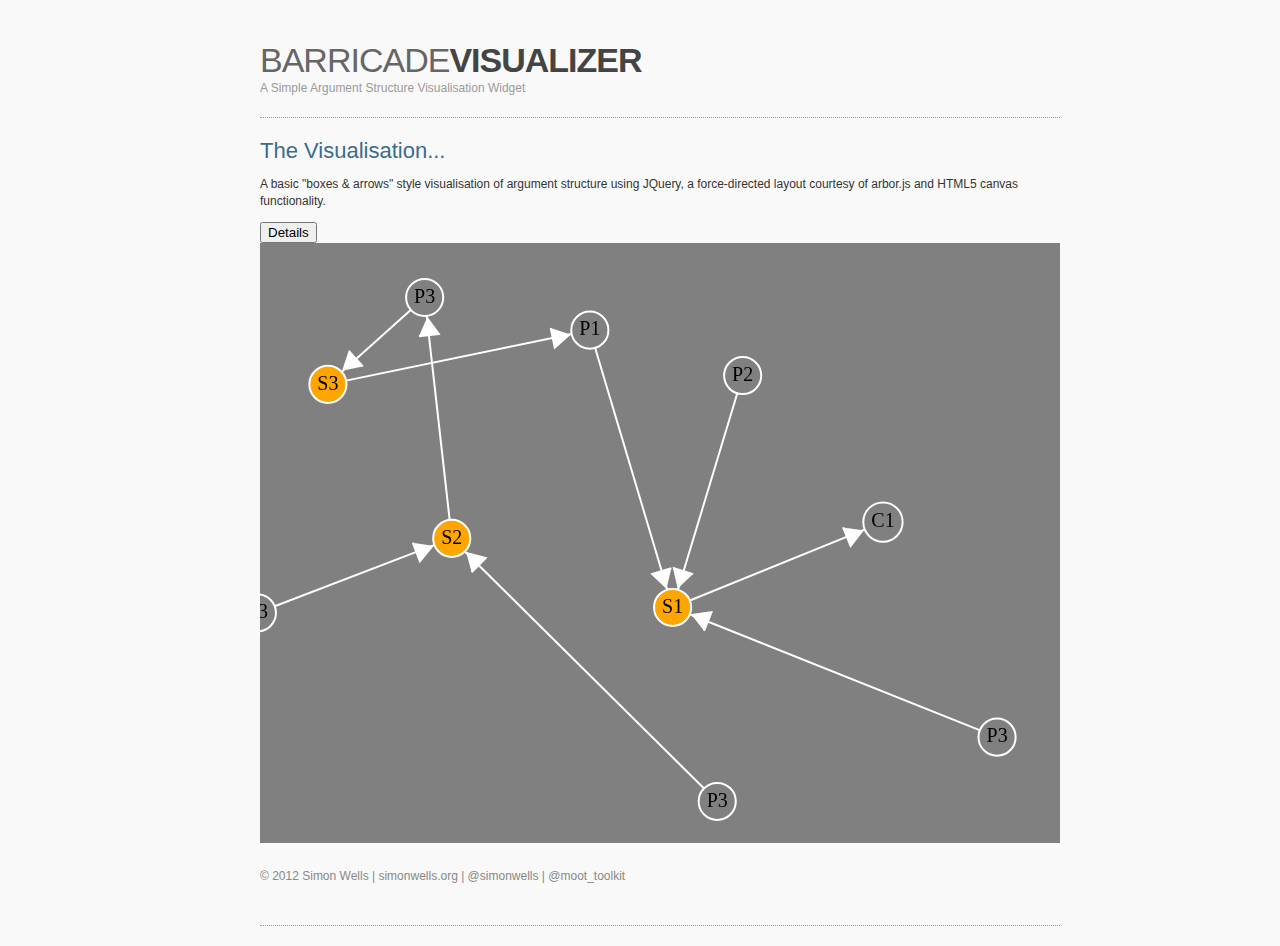
==== index.html @ 8e7a3643 "Initial code commit" ====
<!DOCTYPE html PUBLIC "-//W3C//DTD HTML 4.01//EN"
   "http://www.w3.org/TR/html4/strict.dtd">

<html lang="en">
<head>
	<meta http-equiv="Content-Type" content="text/html; charset=utf-8">
	<title>arbor.js project template</title>

    <link type='text/css' href='css/demo.css' rel='stylesheet' media='screen' />
    <link type='text/css' href='css/basic.css' rel='stylesheet' media='screen' />
	<link rel="stylesheet" href="style.css" type="text/css">
    <style>
    </style>

	<script type='text/javascript' src="lib/jquery-1.6.2.min.js"></script>
	<script type='text/javascript' src="lib/jquery.ui.core.js"></script>
	<script type='text/javascript' src="lib/jquery.ui.widget.js"></script>
	<script type='text/javascript' src="lib/jquery.ui.mouse.js"></script>
	<script type='text/javascript' src="lib/jquery.ui.draggable.js"></script>
    <script type='text/javascript' src="lib/arbor.js"></script>  
    <script type='text/javascript' src="lib/arbor-tween.js"></script>  
    <script type='text/javascript' src="main.js"></script>
    <script type='text/javascript' src='lib/jquery.simplemodal.js'></script>
    <script type='text/javascript' src='lib/basic.js'></script>
 <!--   <script type='text/javascript' src='lib/jquery.js'></script>-->
<!--    <script src="https://ajax.googleapis.com/ajax/libs/jquery/1.6.1/jquery.min.js"></script>-->

</head>
<body>

<div id='container'>
	<div id='logo'>
		<h1>BARRICADE<span>VISUALIZER</span></h1>
		<span class='title'>A Simple Argument Structure Visualisation Widget</span>
	</div>
    <script type="text/javascript" src="arg.js"></script>
	<div id='content'>
		<div id='basic-modal'>
			<h3>The Visualisation...</h3>
			<p>A basic "boxes & arrows" style visualisation of argument structure using JQuery, a force-directed layout courtesy of arbor.js and HTML5 canvas functionality.</p>
			<input type='button' name='basic' value='Details' class='basic'/>
		</div>

  <div align="left"><canvas id="viewport" width="800" height="600"></canvas></div>
<!--  <div align="left" id="info_node_content"><p id="arg_content">BLAH</p></div>-->



	<div id='footer'>
		&copy; 2012 Simon Wells | <a href='http://www.simonwells.org/'>simonwells.org</a> | <a href='http://twitter.com/simonwells'>@simonwells</a> | <a href='http://twitter.com/moot_toolkit'>@moot_toolkit</a>
	</div>
</div>



<!--    <script src="jquery-ui-1.8.14.custom/development-bundle/ui/jquery.ui.core.js"></script>
    <script src="jquery-ui-1.8.14.custom/development-bundle/ui/jquery.ui.draggable.js"></script>-->

  <!-- run from the original source files: -->
  <!-- <script src="../../src/etc.js"></script>
       <script src="../../src/kernel.js"></script>
       <script src="../../src/graphics/colors.js"></script>
       <script src="../../src/graphics/primitives.js"></script>
       <script src="../../src/graphics/graphics.js"></script>
       <script src="../../src/tween/easing.js"></script>
       <script src="../../src/tween/tween.js"></script>
       <script src="../../src/physics/atoms.js"></script>
       <script src="../../src/physics/physics.js"></script>
       <script src="../../src/physics/system.js"></script>
       <script src="../../src/dev.js"></script> -->
  <!-- run from the minified library file: -->


</body>
</html>
---- css/demo.css ----
body {background:#fff; color:#333; font: 12px/22px verdana, arial, sans-serif; height:100%; margin:0 auto; width:100%;}
h1 {color:#3a6d8c; font-size:34px; line-height:40px; margin:0;}
h3 {color:#3a6d8c; font-size:22px; line-height:26px; font-weight:normal; margin:0 0 8px 0;}
img {border:0;}
#logo {margin-bottom:20px; width:300px;}
#logo h1 {color:#666; letter-spacing:-1px; font-weight:normal;}
#logo h1 span {color:#444; font-weight:bold;}
#logo .title {color:#999; font-size:12px;}
#container {margin:0 auto; padding-top:20px; width:800px;}
#content {border-bottom:1px dotted #999; border-top:1px dotted #999; padding:20px 0;}
#footer {clear:left; color:#888; margin:20px 0;}
#footer a:link, #footer a:visited {color:#888; text-decoration:none;}
#footer a:hover {color:#333; text-decoration:underline;}
---- css/basic.css ----
/*
 * SimpleModal Basic Modal Dialog
 * http://www.ericmmartin.com/projects/simplemodal/
 * http://code.google.com/p/simplemodal/
 *
 * Copyright (c) 2010 Eric Martin - http://ericmmartin.com
 *
 * Licensed under the MIT license:
 *   http://www.opensource.org/licenses/mit-license.php
 *
 * Revision: $Id: basic.css 257 2010-07-27 23:06:56Z emartin24 $
 */

#basic-modal-content {display:none;}

/* Overlay */
#simplemodal-overlay {background-color:#000; cursor:wait;}

/* Container */
#simplemodal-container {height:360px; width:600px; color:#bbb; background-color:#333; border:4px solid #444; padding:12px;}
#simplemodal-container .simplemodal-data {padding:8px;}
#simplemodal-container code {background:#141414; border-left:3px solid #65B43D; color:#bbb; display:block; font-size:12px; margin-bottom:12px; padding:4px 6px 6px;}
#simplemodal-container a {color:#ddd;}
#simplemodal-container a.modalCloseImg {background:url(../img/basic/x.png) no-repeat; width:25px; height:29px; display:inline; z-index:3200; position:absolute; top:-15px; right:-16px; cursor:pointer;}
#simplemodal-container h3 {color:#84b8d9;}
---- style.css ----
body{
  margin:0;
  padding:20px;
  font:12px/17px Arial, sans-serif;
  background:#f9f9f9;
}
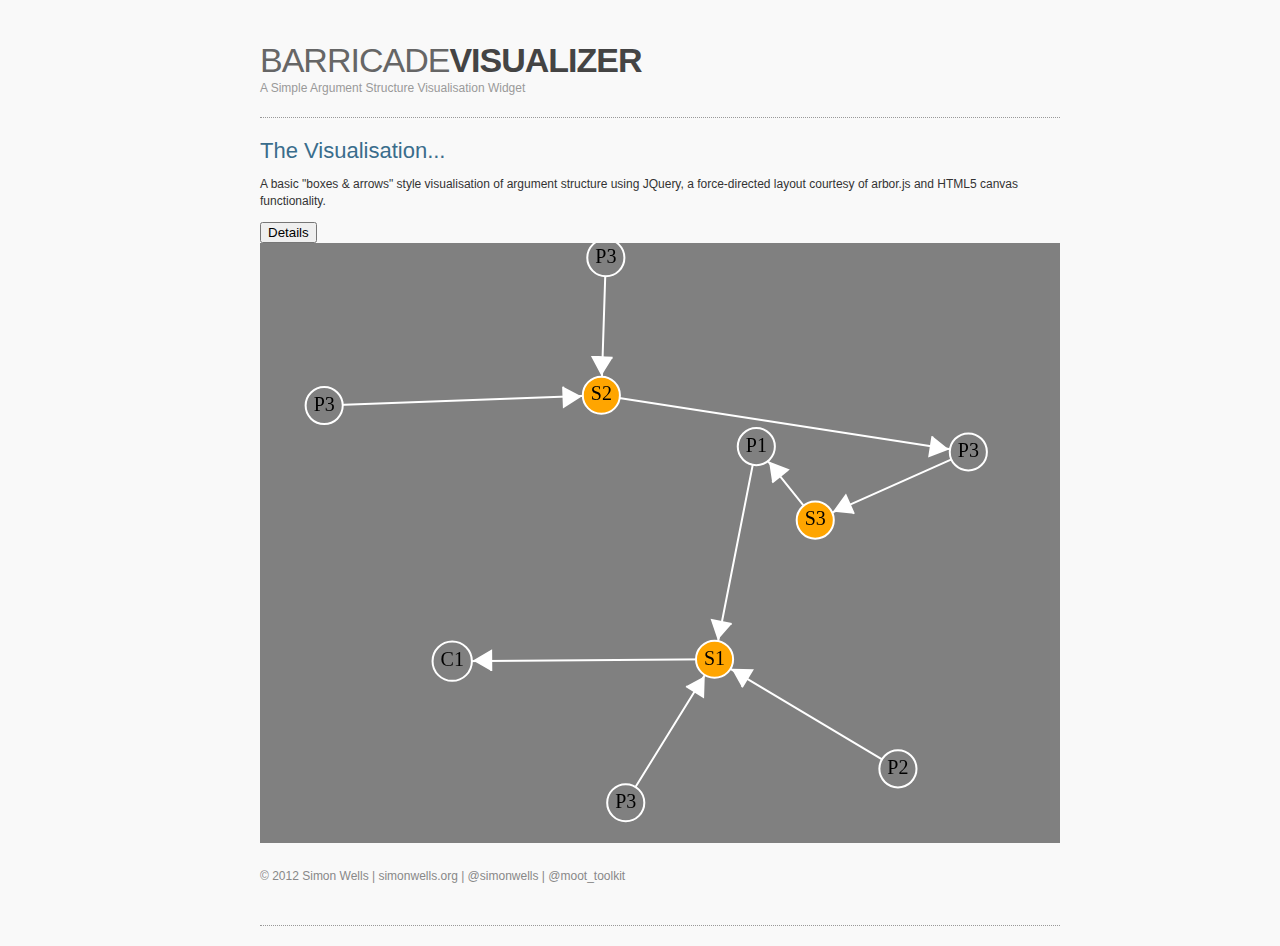
==== commit ef248634: "minor clean up of code. removed some commented out code. Adjusted repulsion/stiffness/friction" ====
--- a/index.html
+++ b/index.html
@@ -12,18 +12,16 @@
     <style>
     </style>
 
-	<script type='text/javascript' src="lib/jquery-1.6.2.min.js"></script>
+	<script type='text/javascript' src="lib/jquery-1.7.min.js"></script>
 	<script type='text/javascript' src="lib/jquery.ui.core.js"></script>
 	<script type='text/javascript' src="lib/jquery.ui.widget.js"></script>
 	<script type='text/javascript' src="lib/jquery.ui.mouse.js"></script>
 	<script type='text/javascript' src="lib/jquery.ui.draggable.js"></script>
     <script type='text/javascript' src="lib/arbor.js"></script>  
-    <script type='text/javascript' src="lib/arbor-tween.js"></script>  
-    <script type='text/javascript' src="main.js"></script>
+    <script type='text/javascript' src="lib/arbor-tween.js"></script> 
     <script type='text/javascript' src='lib/jquery.simplemodal.js'></script>
     <script type='text/javascript' src='lib/basic.js'></script>
- <!--   <script type='text/javascript' src='lib/jquery.js'></script>-->
-<!--    <script src="https://ajax.googleapis.com/ajax/libs/jquery/1.6.1/jquery.min.js"></script>-->
+    <script type='text/javascript' src="main.js"></script>
 
 </head>
 <body>
@@ -42,34 +40,11 @@
 		</div>
 
   <div align="left"><canvas id="viewport" width="800" height="600"></canvas></div>
-<!--  <div align="left" id="info_node_content"><p id="arg_content">BLAH</p></div>-->
-
-
 
 	<div id='footer'>
 		&copy; 2012 Simon Wells | <a href='http://www.simonwells.org/'>simonwells.org</a> | <a href='http://twitter.com/simonwells'>@simonwells</a> | <a href='http://twitter.com/moot_toolkit'>@moot_toolkit</a>
 	</div>
 </div>
 
-
-
-<!--    <script src="jquery-ui-1.8.14.custom/development-bundle/ui/jquery.ui.core.js"></script>
-    <script src="jquery-ui-1.8.14.custom/development-bundle/ui/jquery.ui.draggable.js"></script>-->
-
-  <!-- run from the original source files: -->
-  <!-- <script src="../../src/etc.js"></script>
-       <script src="../../src/kernel.js"></script>
-       <script src="../../src/graphics/colors.js"></script>
-       <script src="../../src/graphics/primitives.js"></script>
-       <script src="../../src/graphics/graphics.js"></script>
-       <script src="../../src/tween/easing.js"></script>
-       <script src="../../src/tween/tween.js"></script>
-       <script src="../../src/physics/atoms.js"></script>
-       <script src="../../src/physics/physics.js"></script>
-       <script src="../../src/physics/system.js"></script>
-       <script src="../../src/dev.js"></script> -->
-  <!-- run from the minified library file: -->
-
-
 </body>
 </html>
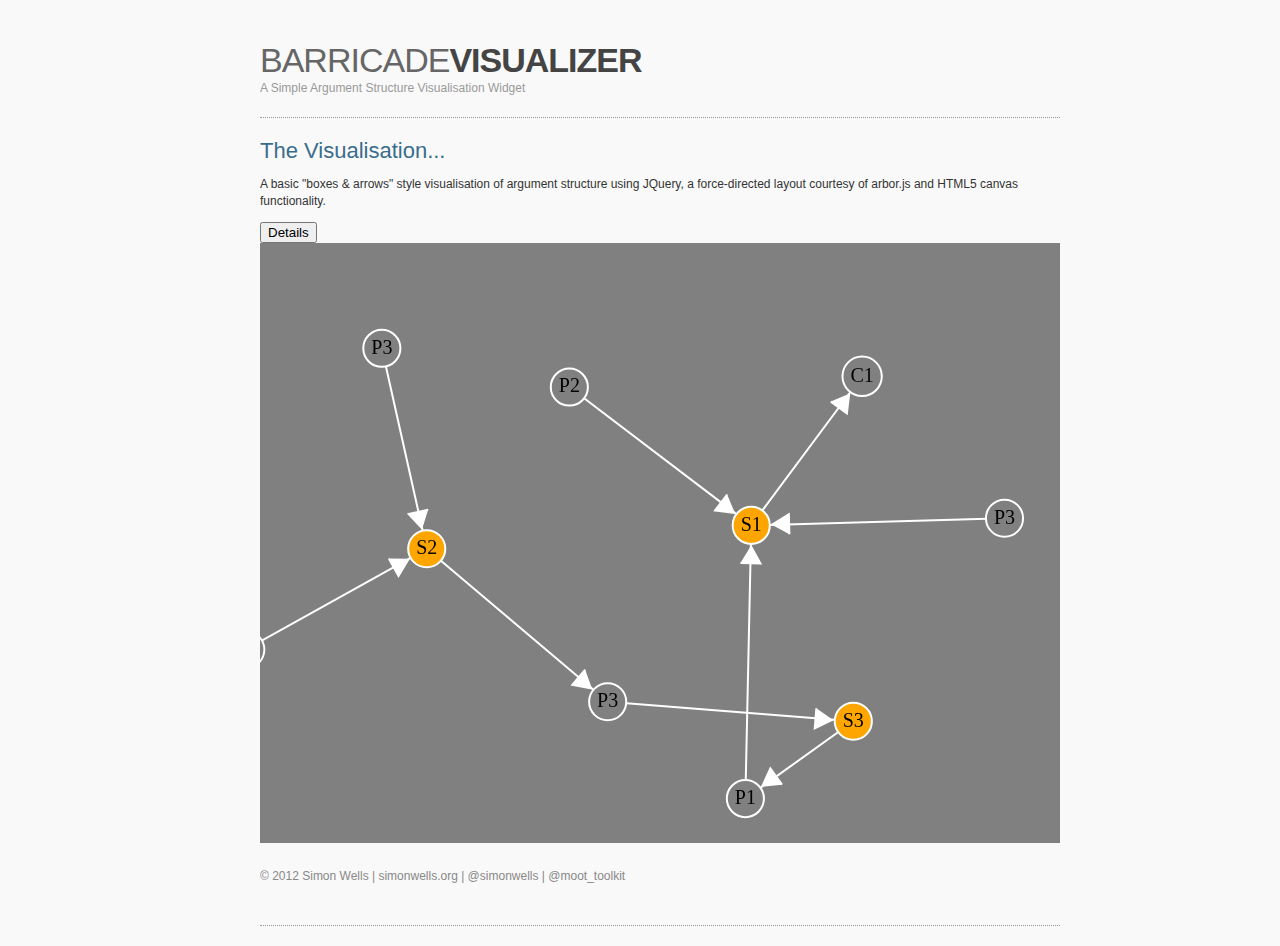
==== commit 463e772a: "Edited content of title tags" ====
--- a/index.html
+++ b/index.html
@@ -4,7 +4,7 @@
 <html lang="en">
 <head>
 	<meta http-equiv="Content-Type" content="text/html; charset=utf-8">
-	<title>arbor.js project template</title>
+	<title>Barricade Argument Structure Visualisation Widget</title>
 
     <link type='text/css' href='css/demo.css' rel='stylesheet' media='screen' />
     <link type='text/css' href='css/basic.css' rel='stylesheet' media='screen' />
